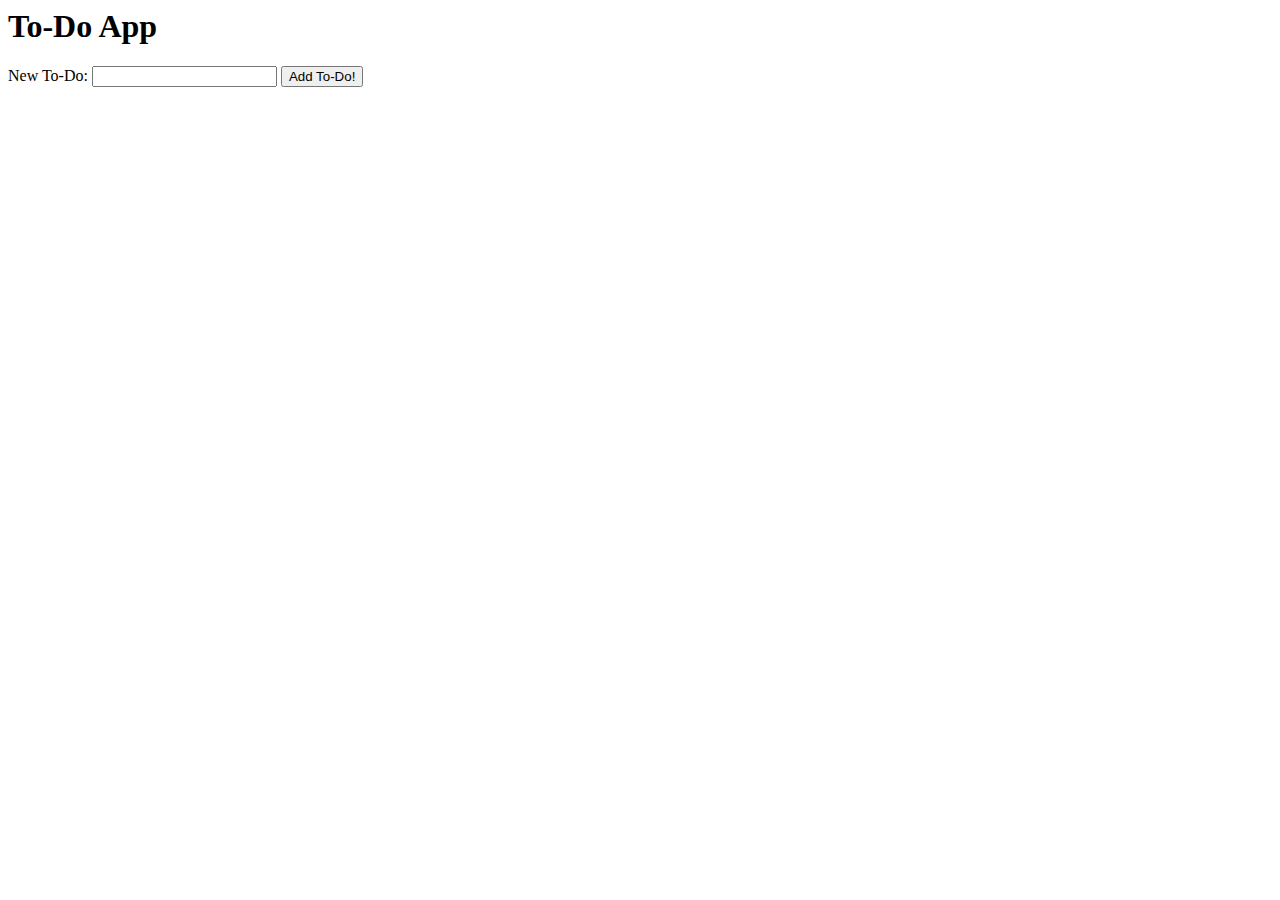
==== to-do-app/index.html @ 985776ff "updated files" ====
<html>
  <head>
    <meta name="viewport" content="width=device-width", inital-scale=1">
    <title>To-Do App</title>
  </head>
  <body>
    <h1>To-Do App</h1>
    <form id="addToDoForm">
      <label for="newToDoText">New To-Do:</label>
      <input type="text" id="newToDoText">
      <button type="submit">Add To-Do!</button>
    </form>
    <ul id="toDoList">
    </ul>
    <script src="app.js"></script>
  </body>
</html>
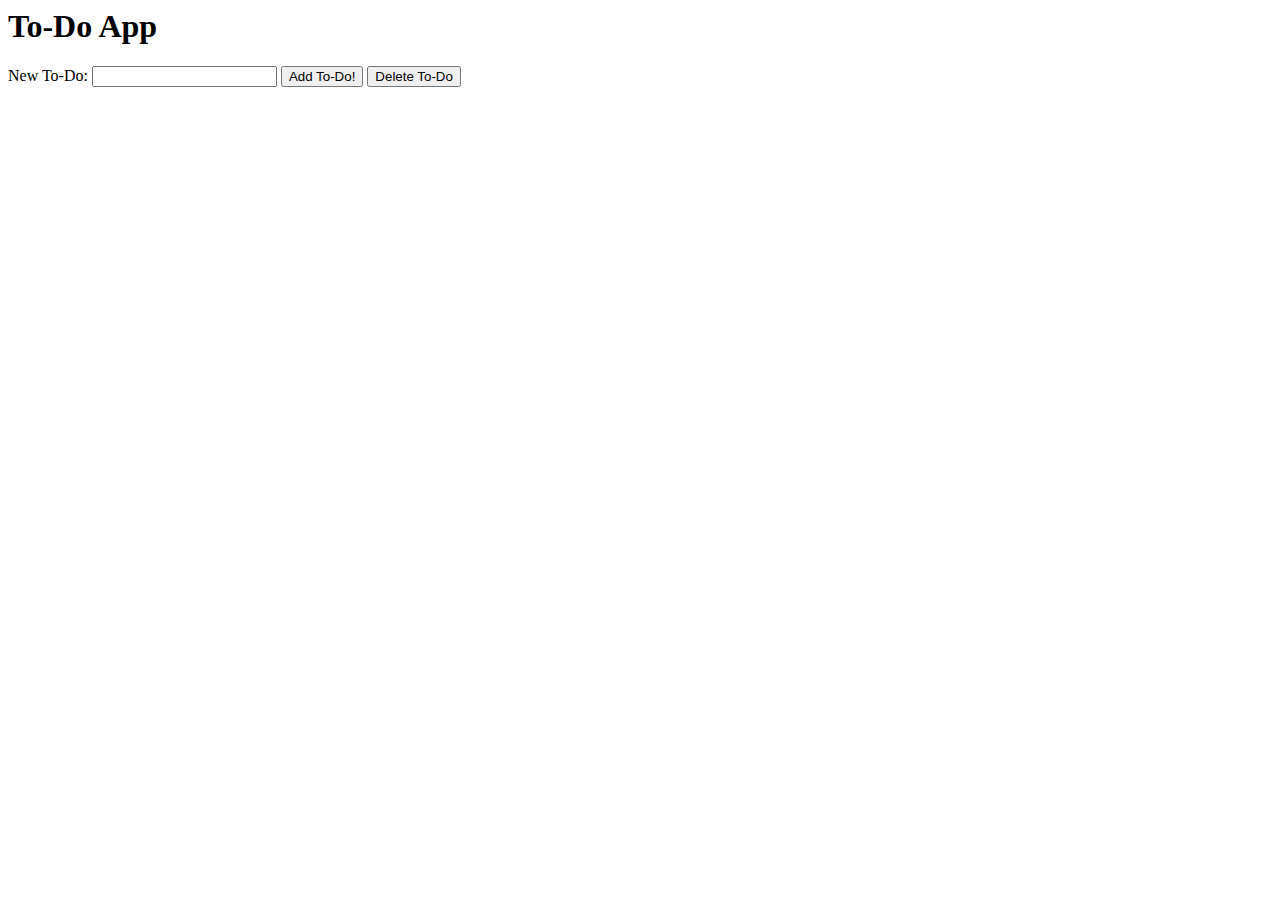
==== commit 61d18671: "adding style" ====
--- a/to-do-app/index.html
+++ b/to-do-app/index.html
@@ -1,7 +1,15 @@
 <html>
   <head>
     <meta name="viewport" content="width=device-width", inital-scale=1">
-    <title>To-Do App</title>
+    <title>
+      <h1>
+        To-Do App
+      </h1>
+    </title>
+    <link rel="stylesheet" href="https://fonts.googleapis.com/icon?family=Material+Icons">
+    <link rel="stylesheet" href="https://code.getmdl.io/1.3.0/material.purple-lime.min.css">
+    <script defer src="https://code.getmdl.io/1.3.0/material.min.js"></script>
+    <link rel="stylesheet" href="styles/main.css">
   </head>
   <body>
     <h1>To-Do App</h1>
@@ -9,9 +17,10 @@
       <label for="newToDoText">New To-Do:</label>
       <input type="text" id="newToDoText">
       <button type="submit">Add To-Do!</button>
+      <button type="reset">Delete To-Do</button>
     </form>
     <ul id="toDoList">
     </ul>
     <script src="app.js"></script>
   </body>
-</html> 
+</html>
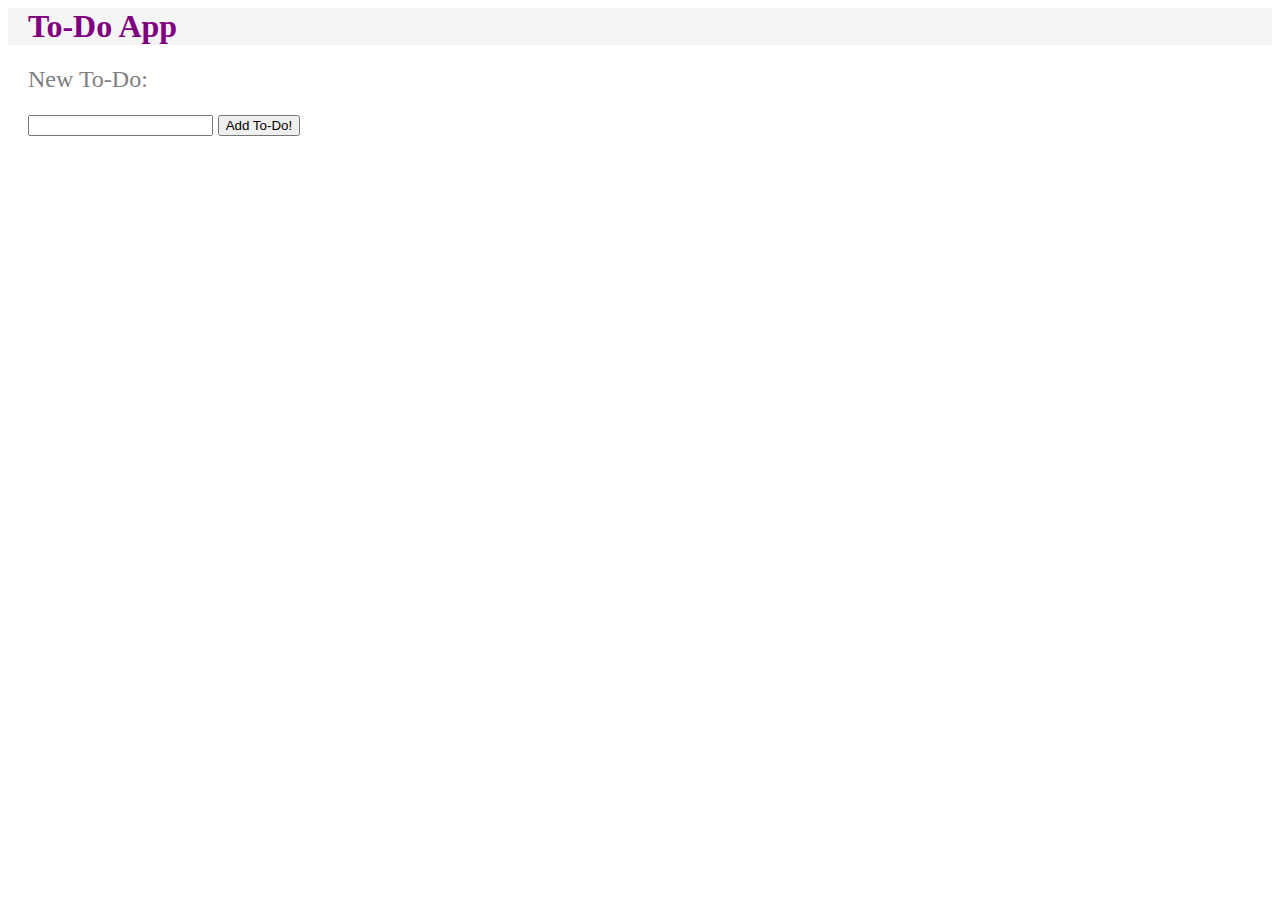
==== commit 378ad2f2: "styled" ====
--- a/to-do-app/index.html
+++ b/to-do-app/index.html
@@ -14,12 +14,15 @@
   <body>
     <h1>To-Do App</h1>
     <form id="addToDoForm">
-      <label for="newToDoText">New To-Do:</label>
+      <h2>
+        <label for="newToDoText">New To-Do:</label>
+      </h2>
+      <h3>
       <input type="text" id="newToDoText">
       <button type="submit">Add To-Do!</button>
-      <button type="reset">Delete To-Do</button>
+      </h3>
     </form>
-    <ul id="toDoList">
+      <ul id="toDoList">
     </ul>
     <script src="app.js"></script>
   </body>
--- a/to-do-app/styles/main.css
+++ b/to-do-app/styles/main.css
@@ -0,0 +1,16 @@
+h1 {
+  color: hsla(300, 100%, 25%);
+  font-weight: bold;
+  padding-left: 20px;
+  background-color: #F5F5F5;
+
+}
+h2 {
+  color: hsla(0, 0%, 50%);
+  font-size: 1.5em;
+  font-weight:normal;
+  margin-left:20px;
+}
+h3 {
+  margin-left: 20px;
+}
